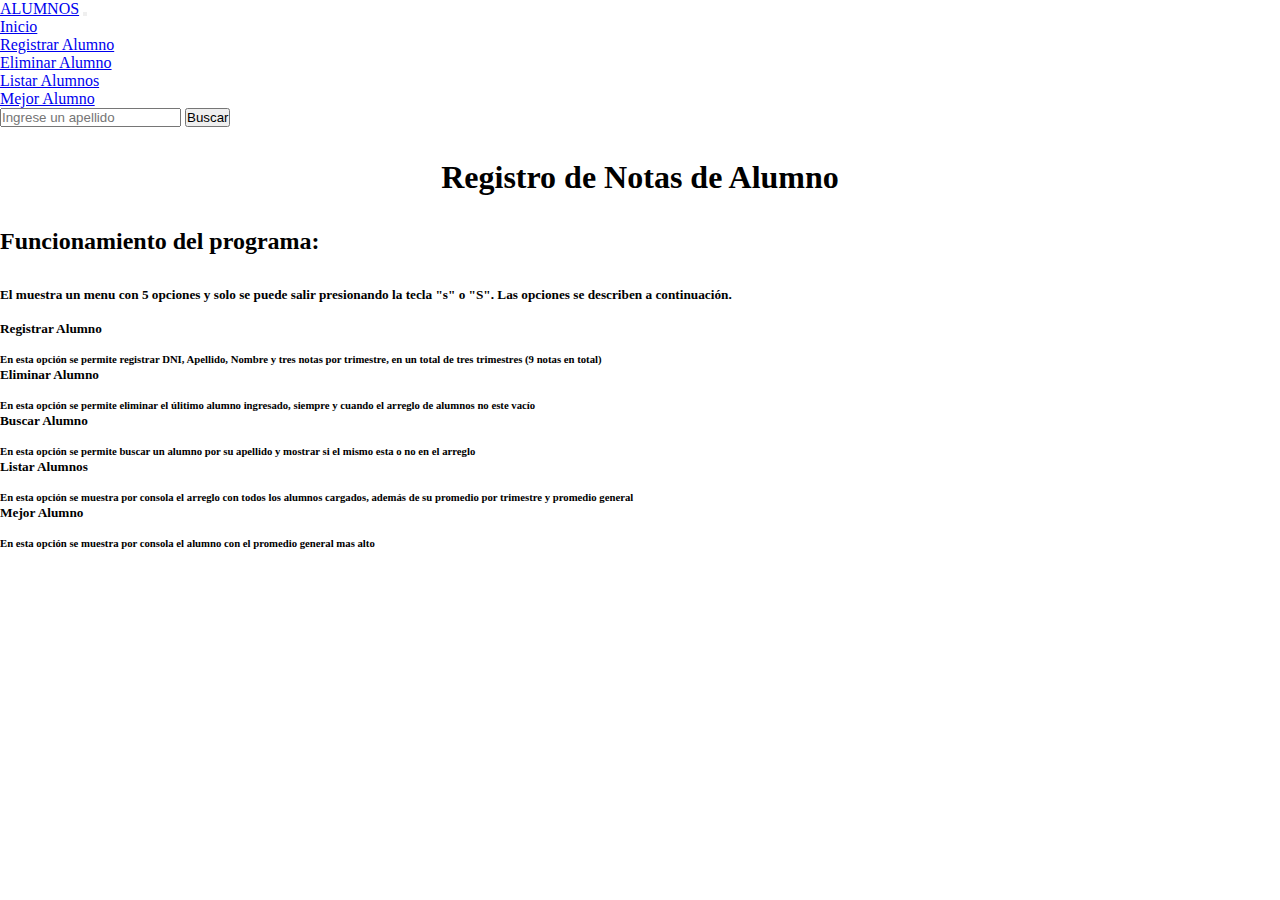
==== index.html @ d822831c "first commit" ====
<!DOCTYPE html>
<html lang="es">

<head>
    <meta charset="UTF-8">
    <meta name="viewport" content="width=device-width, initial-scale=1.0">
    <link href="https://cdn.jsdelivr.net/npm/bootstrap@5.0.2/dist/css/bootstrap.min.css" rel="stylesheet"
        integrity="sha384-EVSTQN3/azprG1Anm3QDgpJLIm9Nao0Yz1ztcQTwFspd3yD65VohhpuuCOmLASjC" crossorigin="anonymous">
    <script src="./js/script.js" defer></script>
    <link rel="stylesheet" href="./css/styles.css">
    <title>Alumnos</title>
</head>

<body>
    <header>
        <nav class="navbar navbar-expand-lg navbar-dark bg-primary">
            <div class="container-fluid">
                <a class="navbar-brand" href="#">ALUMNOS</a>
                <button class="navbar-toggler" type="button" data-bs-toggle="collapse"
                    data-bs-target="#navbarSupportedContent" aria-controls="navbarSupportedContent"
                    aria-expanded="false" aria-label="Toggle navigation">
                    <span class="navbar-toggler-icon"></span>
                </button>
                <div class="collapse navbar-collapse" id="navbarSupportedContent">
                    <ul class="navbar-nav me-auto mb-2 mb-lg-0">
                        <li class="nav-item">
                            <a class="nav-link active" aria-current="page" href="#">Inicio</a>
                        </li>
                        <li class="nav-item">
                            <a class="nav-link" href="#">Registrar Alumno</a>
                        </li>
                        <li class="nav-item">
                            <a class="nav-link" href="#">Eliminar Alumno</a>
                        </li>
                        <li class="nav-item">
                            <a class="nav-link" href="#">Listar Alumnos</a>
                        </li>
                        <li class="nav-item">
                            <a class="nav-link" href="#">Mejor Alumno</a>
                        </li>
                    </ul>
                    <form class="d-flex">
                        <input class="form-control me-2" type="search" placeholder="Ingrese un apellido"
                            aria-label="Search">
                        <button class="btn btn-outline-success" type="submit">Buscar</button>
                    </form>
                </div>
            </div>
        </nav>
    </header>

    <main>
        <div class="titulo">
            <h1>Registro de Notas de Alumno</h1>
        </div>

        <section>
            <h2>Funcionamiento del programa:</h2>

            <h5>El muestra un menu con 5 opciones y solo se puede salir presionando la tecla "s" o "S". Las opciones se describen a continuación.
            </h5>

            <ul>
                <li>
                    <h5>Registrar Alumno</h5>
                    <h6>En esta opción se permite registrar DNI, Apellido, Nombre y tres notas por trimestre, en un total de tres trimestres (9 notas en total)</h6>
                </li>
                <li>
                    <h5>Eliminar Alumno</h5>
                    <h6>En esta opción se permite eliminar el úlitimo alumno ingresado, siempre y cuando el arreglo de alumnos no este vacío</h6>
                </li>
                <li>
                    <h5>Buscar Alumno</h5>
                    <h6>En esta opción se permite buscar un alumno por su apellido y mostrar si el mismo esta o no en el arreglo</h6>
                </li>
                <li>
                    <h5>Listar Alumnos</h5>
                    <h6>En esta opción se muestra por consola el arreglo con todos los alumnos cargados, además de su promedio por trimestre y promedio general</h6>
                </li>
                <li>
                    <h5>Mejor Alumno</h5>
                    <h6>En esta opción se muestra por consola el alumno con el promedio general mas alto</h6>
                </li>
            </ul>
        </section>
    </main>


    <script src="https://cdn.jsdelivr.net/npm/bootstrap@5.0.2/dist/js/bootstrap.bundle.min.js"
        integrity="sha384-MrcW6ZMFYlzcLA8Nl+NtUVF0sA7MsXsP1UyJoMp4YLEuNSfAP+JcXn/tWtIaxVXM"
        crossorigin="anonymous"></script>
</body>

</html>
---- css/styles.css ----
*{
    margin: 0;
    padding: 0;
}

header{
    margin-bottom: 2rem;
}

h1{
    text-align: center;
    margin-bottom: 2rem;
}

h2{
    margin-bottom: 2rem;
}

h5{
    margin-bottom: 1rem;
}
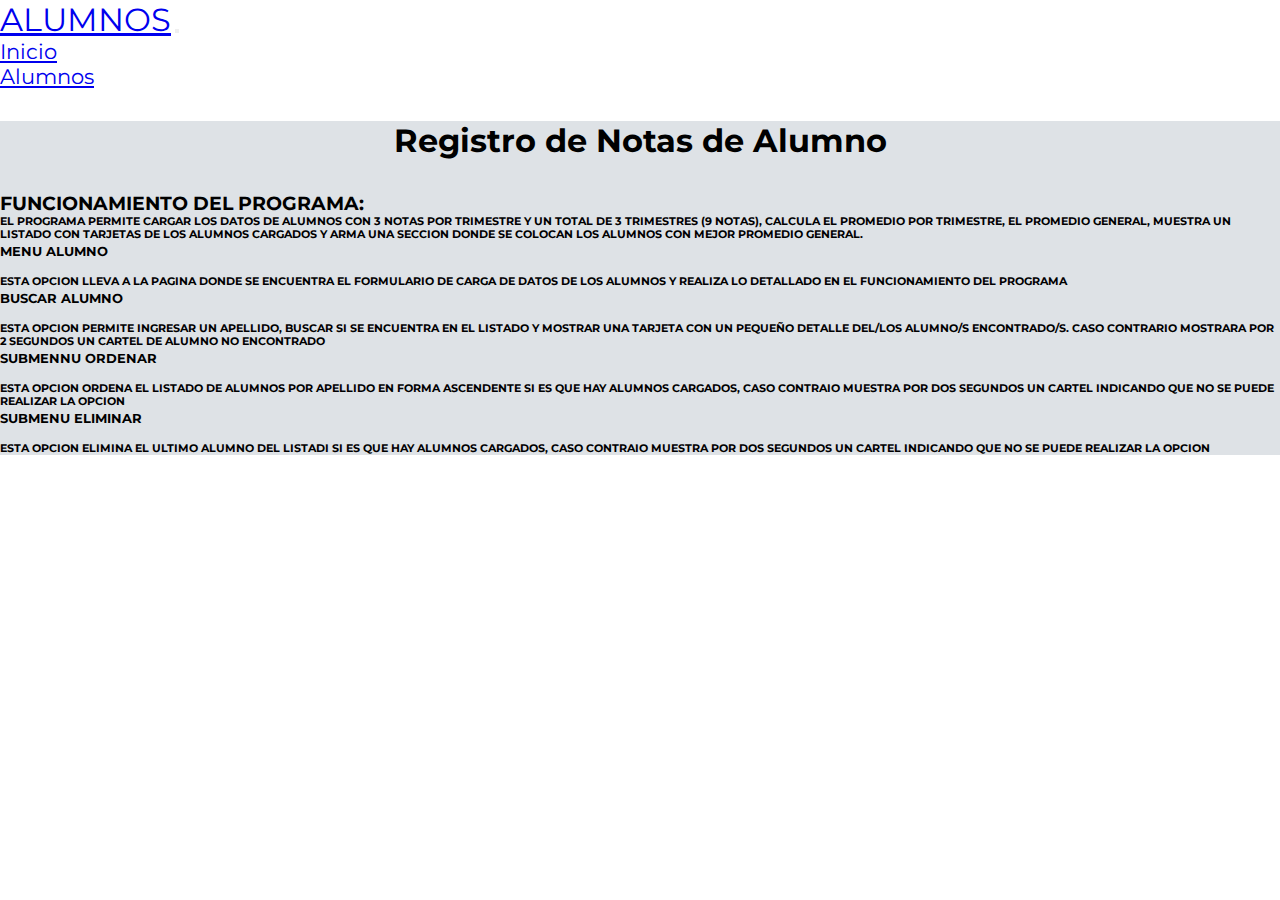
==== commit 9d08efcc: "HTML-CSS-JS-BOOSTRAP" ====
--- a/index.html
+++ b/index.html
@@ -4,86 +4,80 @@
 <head>
     <meta charset="UTF-8">
     <meta name="viewport" content="width=device-width, initial-scale=1.0">
+    
+    <title>Alumnos</title>
+
+    <link rel="preconnect" href="https://fonts.googleapis.com">
+    <link rel="preconnect" href="https://fonts.gstatic.com" crossorigin>
+    <link href="https://fonts.googleapis.com/css2?family=Montserrat:ital,wght@0,100..900;1,100..900&display=swap" rel="stylesheet">
     <link href="https://cdn.jsdelivr.net/npm/bootstrap@5.0.2/dist/css/bootstrap.min.css" rel="stylesheet"
         integrity="sha384-EVSTQN3/azprG1Anm3QDgpJLIm9Nao0Yz1ztcQTwFspd3yD65VohhpuuCOmLASjC" crossorigin="anonymous">
     <script src="./js/script.js" defer></script>
     <link rel="stylesheet" href="./css/styles.css">
-    <title>Alumnos</title>
+    
 </head>
 
 <body>
     <header>
         <nav class="navbar navbar-expand-lg navbar-dark bg-primary">
             <div class="container-fluid">
-                <a class="navbar-brand" href="#">ALUMNOS</a>
+                <a class="navbar-brand" href="./alumnos.html">ALUMNOS</a>
                 <button class="navbar-toggler" type="button" data-bs-toggle="collapse"
                     data-bs-target="#navbarSupportedContent" aria-controls="navbarSupportedContent"
                     aria-expanded="false" aria-label="Toggle navigation">
                     <span class="navbar-toggler-icon"></span>
                 </button>
                 <div class="collapse navbar-collapse" id="navbarSupportedContent">
-                    <ul class="navbar-nav me-auto mb-2 mb-lg-0">
+                    <ul class="navbar-nav mx-auto gap-3 mb-2 mb-lg-0">
                         <li class="nav-item">
-                            <a class="nav-link active" aria-current="page" href="#">Inicio</a>
+                            <a class="nav-link active" aria-current="page" href="./index.html">Inicio</a>
                         </li>
                         <li class="nav-item">
-                            <a class="nav-link" href="#">Registrar Alumno</a>
-                        </li>
-                        <li class="nav-item">
-                            <a class="nav-link" href="#">Eliminar Alumno</a>
-                        </li>
-                        <li class="nav-item">
-                            <a class="nav-link" href="#">Listar Alumnos</a>
-                        </li>
-                        <li class="nav-item">
-                            <a class="nav-link" href="#">Mejor Alumno</a>
+                            <a class="nav-link" href="./alumnos.html" id="" >Alumnos</a>
                         </li>
                     </ul>
-                    <form class="d-flex">
-                        <input class="form-control me-2" type="search" placeholder="Ingrese un apellido"
-                            aria-label="Search">
-                        <button class="btn btn-outline-success" type="submit">Buscar</button>
-                    </form>
                 </div>
             </div>
         </nav>
     </header>
 
     <main>
-        <div class="titulo">
-            <h1>Registro de Notas de Alumno</h1>
+        <div class="mx-2 fondo-index">
+            <div class="titulo">
+                <h1>Registro de Notas de Alumno</h1>
+            </div>
+    
+            <section>
+                <h3>FUNCIONAMIENTO DEL PROGRAMA:</h3>
+    
+                <h6>EL PROGRAMA PERMITE CARGAR LOS DATOS DE ALUMNOS CON 3 NOTAS POR TRIMESTRE Y UN TOTAL DE 3 TRIMESTRES (9 NOTAS), CALCULA EL PROMEDIO POR TRIMESTRE, EL PROMEDIO GENERAL, MUESTRA UN LISTADO CON TARJETAS DE LOS ALUMNOS CARGADOS Y ARMA UNA SECCION DONDE SE COLOCAN LOS ALUMNOS CON MEJOR PROMEDIO GENERAL.
+                </h6>
+    
+                <ul>
+                    <li>
+                        <h5>MENU ALUMNO</h5>
+                        <h6>ESTA OPCION LLEVA A LA PAGINA DONDE SE ENCUENTRA EL FORMULARIO DE CARGA DE DATOS DE LOS ALUMNOS Y REALIZA LO DETALLADO EN EL FUNCIONAMIENTO DEL PROGRAMA</h6>
+                    </li>
+                    <li>
+                        <h5>BUSCAR ALUMNO</h5>
+                        <h6>ESTA OPCION PERMITE INGRESAR UN APELLIDO, BUSCAR SI SE ENCUENTRA EN EL LISTADO Y MOSTRAR UNA TARJETA CON UN PEQUEÑO DETALLE DEL/LOS ALUMNO/S ENCONTRADO/S. CASO CONTRARIO MOSTRARA POR 2 SEGUNDOS UN CARTEL DE ALUMNO NO ENCONTRADO</h6>
+                    </li>
+                    <li>
+                        <h5>SUBMENNU ORDENAR</h5>
+                        <h6>ESTA OPCION ORDENA EL LISTADO DE ALUMNOS POR APELLIDO EN FORMA ASCENDENTE SI ES QUE HAY ALUMNOS CARGADOS, CASO CONTRAIO MUESTRA POR DOS SEGUNDOS UN CARTEL INDICANDO QUE NO SE PUEDE REALIZAR LA OPCION</h6>
+                    </li>
+                    
+                    <li>
+                        <h5>SUBMENU ELIMINAR</h5>
+                        <h6>ESTA OPCION ELIMINA EL ULTIMO ALUMNO DEL LISTADI SI ES QUE HAY ALUMNOS CARGADOS, CASO CONTRAIO MUESTRA POR DOS SEGUNDOS UN CARTEL INDICANDO QUE NO SE PUEDE REALIZAR LA OPCION</h6>
+                    </li>
+                </ul>
+            </section>
+
         </div>
-
-        <section>
-            <h2>Funcionamiento del programa:</h2>
-
-            <h5>El muestra un menu con 5 opciones y solo se puede salir presionando la tecla "s" o "S". Las opciones se describen a continuación.
-            </h5>
-
-            <ul>
-                <li>
-                    <h5>Registrar Alumno</h5>
-                    <h6>En esta opción se permite registrar DNI, Apellido, Nombre y tres notas por trimestre, en un total de tres trimestres (9 notas en total)</h6>
-                </li>
-                <li>
-                    <h5>Eliminar Alumno</h5>
-                    <h6>En esta opción se permite eliminar el úlitimo alumno ingresado, siempre y cuando el arreglo de alumnos no este vacío</h6>
-                </li>
-                <li>
-                    <h5>Buscar Alumno</h5>
-                    <h6>En esta opción se permite buscar un alumno por su apellido y mostrar si el mismo esta o no en el arreglo</h6>
-                </li>
-                <li>
-                    <h5>Listar Alumnos</h5>
-                    <h6>En esta opción se muestra por consola el arreglo con todos los alumnos cargados, además de su promedio por trimestre y promedio general</h6>
-                </li>
-                <li>
-                    <h5>Mejor Alumno</h5>
-                    <h6>En esta opción se muestra por consola el alumno con el promedio general mas alto</h6>
-                </li>
-            </ul>
-        </section>
+        
     </main>
+    
 
 
     <script src="https://cdn.jsdelivr.net/npm/bootstrap@5.0.2/dist/js/bootstrap.bundle.min.js"
--- a/css/styles.css
+++ b/css/styles.css
@@ -1,6 +1,13 @@
 *{
     margin: 0;
     padding: 0;
+}
+
+body{
+  font-family: "Montserrat", sans-serif;
+  font-optical-sizing: auto;
+  font-weight: weight;
+  font-style: normal;
 }
 
 header{
@@ -10,12 +17,98 @@
 h1{
     text-align: center;
     margin-bottom: 2rem;
+    margin-top: 0;
 }
 
 h2{
-    margin-bottom: 2rem;
+    margin-bottom: 1.5rem;
 }
 
 h5{
     margin-bottom: 1rem;
-}+}
+
+.fondo-index{
+  background-color: #dee2e6;
+}
+
+.fondo-alumnos{
+  background-color: #dee2e6;
+}
+
+.nav-link{
+  font-size: 1.3rem;
+}
+
+.navbar-brand{
+  font-size: 2rem;
+}
+
+#errorBuscar, #listadoVacio{
+  display: none;
+  font-size: 1.2rem;
+  color: white;
+}
+
+.form-contacto {
+    padding: 1rem;
+  }
+
+  .form-contacto legend{
+    font-size: 1.7rem;
+    font-weight: 500;
+    color: white;
+  }
+
+  .form-contacto label{
+    color: white;
+    text-align: left;
+  }
+
+  .form-contacto h5{
+    color: white;
+  }
+
+  .btn{
+      background-color: rgb(36, 36, 235);
+  }
+
+  .btn:hover{
+    background-color: rgb(66, 66, 224);
+  }
+
+  .mejores{
+    font-size: 1.7rem;
+    font-weight: 600;
+  }
+  
+  .card-body{
+    background-color: rgb(153, 151, 151);
+  }
+  
+  .card-title{
+    margin-bottom: 1rem;
+    padding: 0.5rem;
+    text-align: center;
+    background-color: rgb(133, 130, 130);
+    font-weight: 600;
+  }
+
+  .card-text{
+    margin-bottom: 0.5rem;
+  }
+
+  .texto-alumno-encontrado{
+    font-size: 0.8rem;
+  }
+
+  .titulo-alumno-encontrado{
+    margin-top: 0;
+    margin-bottom: 0.5rem;
+    padding: 0.2rem;
+    text-align: center;
+    font-size: 1rem;
+    background-color: rgb(133, 130, 130);
+    font-weight: 600;
+  }
+  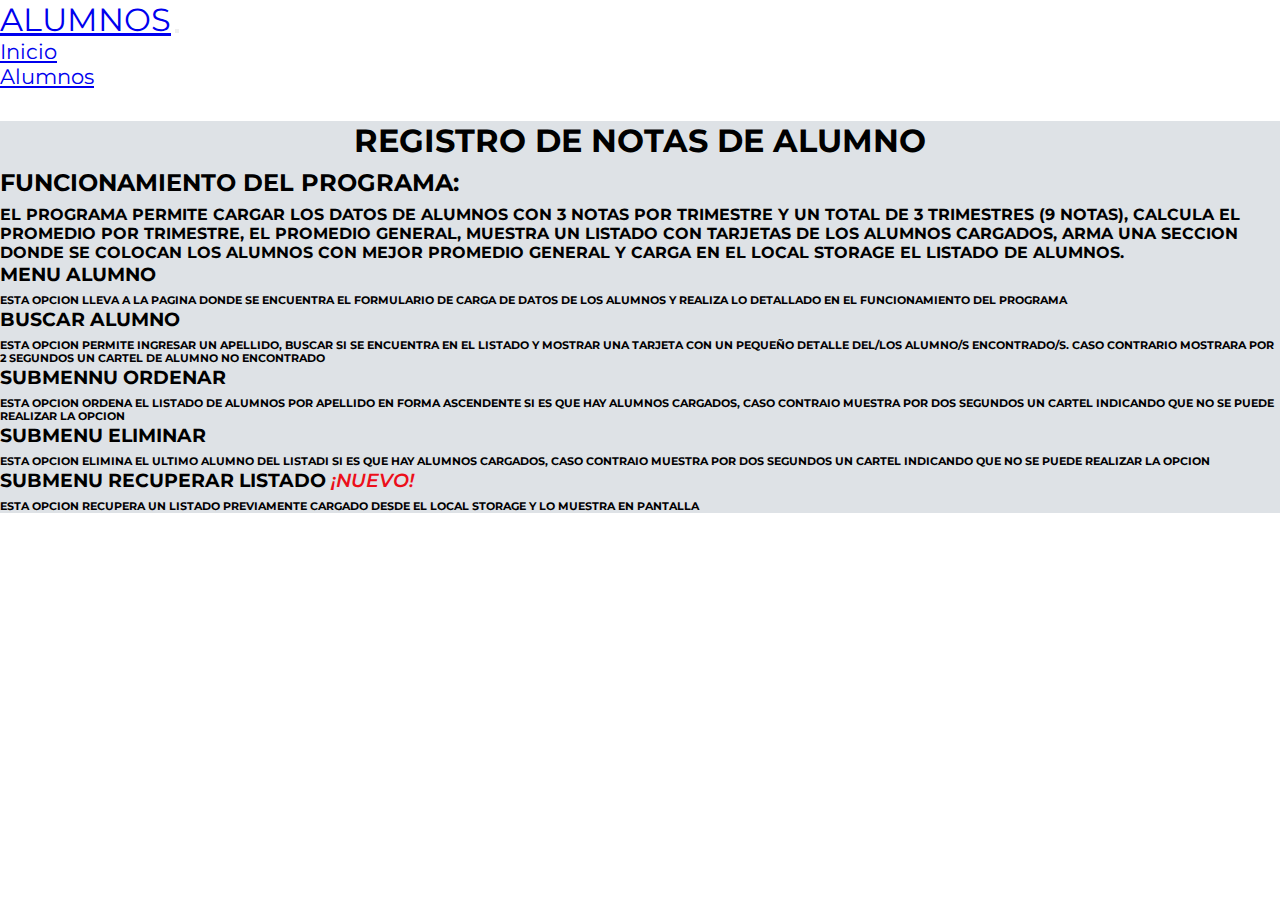
==== commit 0db37a3c: "OPTIMIZADO SWEET - LOCAL STORAGE - TRY" ====
--- a/index.html
+++ b/index.html
@@ -1,88 +1,128 @@
-<!DOCTYPE html>
-<html lang="es">
-
-<head>
-    <meta charset="UTF-8">
-    <meta name="viewport" content="width=device-width, initial-scale=1.0">
-    
-    <title>Alumnos</title>
-
-    <link rel="preconnect" href="https://fonts.googleapis.com">
-    <link rel="preconnect" href="https://fonts.gstatic.com" crossorigin>
-    <link href="https://fonts.googleapis.com/css2?family=Montserrat:ital,wght@0,100..900;1,100..900&display=swap" rel="stylesheet">
-    <link href="https://cdn.jsdelivr.net/npm/bootstrap@5.0.2/dist/css/bootstrap.min.css" rel="stylesheet"
-        integrity="sha384-EVSTQN3/azprG1Anm3QDgpJLIm9Nao0Yz1ztcQTwFspd3yD65VohhpuuCOmLASjC" crossorigin="anonymous">
-    <script src="./js/script.js" defer></script>
-    <link rel="stylesheet" href="./css/styles.css">
-    
-</head>
-
-<body>
-    <header>
-        <nav class="navbar navbar-expand-lg navbar-dark bg-primary">
-            <div class="container-fluid">
-                <a class="navbar-brand" href="./alumnos.html">ALUMNOS</a>
-                <button class="navbar-toggler" type="button" data-bs-toggle="collapse"
-                    data-bs-target="#navbarSupportedContent" aria-controls="navbarSupportedContent"
-                    aria-expanded="false" aria-label="Toggle navigation">
-                    <span class="navbar-toggler-icon"></span>
-                </button>
-                <div class="collapse navbar-collapse" id="navbarSupportedContent">
-                    <ul class="navbar-nav mx-auto gap-3 mb-2 mb-lg-0">
-                        <li class="nav-item">
-                            <a class="nav-link active" aria-current="page" href="./index.html">Inicio</a>
-                        </li>
-                        <li class="nav-item">
-                            <a class="nav-link" href="./alumnos.html" id="" >Alumnos</a>
-                        </li>
-                    </ul>
-                </div>
-            </div>
-        </nav>
-    </header>
-
-    <main>
-        <div class="mx-2 fondo-index">
-            <div class="titulo">
-                <h1>Registro de Notas de Alumno</h1>
-            </div>
-    
-            <section>
-                <h3>FUNCIONAMIENTO DEL PROGRAMA:</h3>
-    
-                <h6>EL PROGRAMA PERMITE CARGAR LOS DATOS DE ALUMNOS CON 3 NOTAS POR TRIMESTRE Y UN TOTAL DE 3 TRIMESTRES (9 NOTAS), CALCULA EL PROMEDIO POR TRIMESTRE, EL PROMEDIO GENERAL, MUESTRA UN LISTADO CON TARJETAS DE LOS ALUMNOS CARGADOS Y ARMA UNA SECCION DONDE SE COLOCAN LOS ALUMNOS CON MEJOR PROMEDIO GENERAL.
-                </h6>
-    
-                <ul>
-                    <li>
-                        <h5>MENU ALUMNO</h5>
-                        <h6>ESTA OPCION LLEVA A LA PAGINA DONDE SE ENCUENTRA EL FORMULARIO DE CARGA DE DATOS DE LOS ALUMNOS Y REALIZA LO DETALLADO EN EL FUNCIONAMIENTO DEL PROGRAMA</h6>
-                    </li>
-                    <li>
-                        <h5>BUSCAR ALUMNO</h5>
-                        <h6>ESTA OPCION PERMITE INGRESAR UN APELLIDO, BUSCAR SI SE ENCUENTRA EN EL LISTADO Y MOSTRAR UNA TARJETA CON UN PEQUEÑO DETALLE DEL/LOS ALUMNO/S ENCONTRADO/S. CASO CONTRARIO MOSTRARA POR 2 SEGUNDOS UN CARTEL DE ALUMNO NO ENCONTRADO</h6>
-                    </li>
-                    <li>
-                        <h5>SUBMENNU ORDENAR</h5>
-                        <h6>ESTA OPCION ORDENA EL LISTADO DE ALUMNOS POR APELLIDO EN FORMA ASCENDENTE SI ES QUE HAY ALUMNOS CARGADOS, CASO CONTRAIO MUESTRA POR DOS SEGUNDOS UN CARTEL INDICANDO QUE NO SE PUEDE REALIZAR LA OPCION</h6>
-                    </li>
-                    
-                    <li>
-                        <h5>SUBMENU ELIMINAR</h5>
-                        <h6>ESTA OPCION ELIMINA EL ULTIMO ALUMNO DEL LISTADI SI ES QUE HAY ALUMNOS CARGADOS, CASO CONTRAIO MUESTRA POR DOS SEGUNDOS UN CARTEL INDICANDO QUE NO SE PUEDE REALIZAR LA OPCION</h6>
-                    </li>
-                </ul>
-            </section>
-
-        </div>
-        
-    </main>
-    
-
-
-    <script src="https://cdn.jsdelivr.net/npm/bootstrap@5.0.2/dist/js/bootstrap.bundle.min.js"
-        integrity="sha384-MrcW6ZMFYlzcLA8Nl+NtUVF0sA7MsXsP1UyJoMp4YLEuNSfAP+JcXn/tWtIaxVXM"
-        crossorigin="anonymous"></script>
-</body>
-
-</html>+<!DOCTYPE html>
+<html lang="es">
+  <head>
+    <meta charset="UTF-8" />
+    <meta name="viewport" content="width=device-width, initial-scale=1.0" />
+
+    <title>Principal</title>
+
+    <link rel="preconnect" href="https://fonts.googleapis.com" />
+    <link rel="preconnect" href="https://fonts.gstatic.com" crossorigin />
+    <link
+      href="https://fonts.googleapis.com/css2?family=Montserrat:ital,wght@0,100..900;1,100..900&display=swap"
+      rel="stylesheet"
+    />
+    <link
+      href="https://cdn.jsdelivr.net/npm/bootstrap@5.0.2/dist/css/bootstrap.min.css"
+      rel="stylesheet"
+      integrity="sha384-EVSTQN3/azprG1Anm3QDgpJLIm9Nao0Yz1ztcQTwFspd3yD65VohhpuuCOmLASjC"
+      crossorigin="anonymous"
+    />
+    <script src="./js/script.js" defer></script>
+    <link rel="stylesheet" href="./css/styles.css" />
+  </head>
+
+  <body>
+    <header>
+      <nav class="navbar navbar-expand-lg navbar-dark bg-primary">
+        <div class="container-fluid">
+          <a class="navbar-brand" href="./alumnos.html">ALUMNOS</a>
+          <button
+            class="navbar-toggler"
+            type="button"
+            data-bs-toggle="collapse"
+            data-bs-target="#navbarSupportedContent"
+            aria-controls="navbarSupportedContent"
+            aria-expanded="false"
+            aria-label="Toggle navigation"
+          >
+            <span class="navbar-toggler-icon"></span>
+          </button>
+          <div class="collapse navbar-collapse" id="navbarSupportedContent">
+            <ul class="navbar-nav mx-auto gap-3 mb-2 mb-lg-0">
+              <li class="nav-item">
+                <a
+                  class="nav-link active"
+                  aria-current="page"
+                  href="./index.html"
+                  >Inicio</a
+                >
+              </li>
+              <li class="nav-item">
+                <a class="nav-link" href="./alumnos.html" id="">Alumnos</a>
+              </li>
+            </ul>
+          </div>
+        </div>
+      </nav>
+    </header>
+
+    <main>
+      <div class="mx-2 fondo-index">
+        <div class="titulo">
+          <h1 class="titulo-read">REGISTRO DE NOTAS DE ALUMNO</h1>
+        </div>
+        <section>
+          <h3 class="subtitulo-read">FUNCIONAMIENTO DEL PROGRAMA:</h3>
+          <h6 class="contenido-read">
+            EL PROGRAMA PERMITE CARGAR LOS DATOS DE ALUMNOS CON 3 NOTAS POR
+            TRIMESTRE Y UN TOTAL DE 3 TRIMESTRES (9 NOTAS), CALCULA EL PROMEDIO
+            POR TRIMESTRE, EL PROMEDIO GENERAL, MUESTRA UN LISTADO CON TARJETAS
+            DE LOS ALUMNOS CARGADOS, ARMA UNA SECCION DONDE SE COLOCAN LOS
+            ALUMNOS CON MEJOR PROMEDIO GENERAL Y CARGA EN EL LOCAL STORAGE EL
+            LISTADO DE ALUMNOS.
+          </h6>
+          <ul>
+            <li>
+              <h5 class="item-opcion">MENU ALUMNO</h5>
+              <h6 class="texto-opcion">
+                ESTA OPCION LLEVA A LA PAGINA DONDE SE ENCUENTRA EL FORMULARIO
+                DE CARGA DE DATOS DE LOS ALUMNOS Y REALIZA LO DETALLADO EN EL
+                FUNCIONAMIENTO DEL PROGRAMA
+              </h6>
+            </li>
+            <li>
+              <h5 class="item-opcion">BUSCAR ALUMNO</h5>
+              <h6 class="texto-opcion">
+                ESTA OPCION PERMITE INGRESAR UN APELLIDO, BUSCAR SI SE ENCUENTRA
+                EN EL LISTADO Y MOSTRAR UNA TARJETA CON UN PEQUEÑO DETALLE
+                DEL/LOS ALUMNO/S ENCONTRADO/S. CASO CONTRARIO MOSTRARA POR 2
+                SEGUNDOS UN CARTEL DE ALUMNO NO ENCONTRADO
+              </h6>
+            </li>
+            <li>
+              <h5 class="item-opcion">SUBMENNU ORDENAR</h5>
+              <h6 class="texto-opcion">
+                ESTA OPCION ORDENA EL LISTADO DE ALUMNOS POR APELLIDO EN FORMA
+                ASCENDENTE SI ES QUE HAY ALUMNOS CARGADOS, CASO CONTRAIO MUESTRA
+                POR DOS SEGUNDOS UN CARTEL INDICANDO QUE NO SE PUEDE REALIZAR LA
+                OPCION
+              </h6>
+            </li>
+            <li>
+              <h5 class="item-opcion">SUBMENU ELIMINAR</h5>
+              <h6 class="texto-opcion">
+                ESTA OPCION ELIMINA EL ULTIMO ALUMNO DEL LISTADI SI ES QUE HAY
+                ALUMNOS CARGADOS, CASO CONTRAIO MUESTRA POR DOS SEGUNDOS UN
+                CARTEL INDICANDO QUE NO SE PUEDE REALIZAR LA OPCION
+              </h6>
+            </li>
+            <li>
+              <h5 class="item-opcion">SUBMENU RECUPERAR LISTADO <span class="nuevo">¡NUEVO!</span></h5>
+              <h6 class="texto-opcion">
+                ESTA OPCION RECUPERA UN LISTADO PREVIAMENTE CARGADO DESDE EL
+                LOCAL STORAGE Y LO MUESTRA EN PANTALLA
+              </h6>
+            </li>
+          </ul>
+        </section>
+      </div>
+    </main>
+
+    <script
+      src="https://cdn.jsdelivr.net/npm/bootstrap@5.0.2/dist/js/bootstrap.bundle.min.js"
+      integrity="sha384-MrcW6ZMFYlzcLA8Nl+NtUVF0sA7MsXsP1UyJoMp4YLEuNSfAP+JcXn/tWtIaxVXM"
+      crossorigin="anonymous"
+    ></script>
+  </body>
+</html>
--- a/css/styles.css
+++ b/css/styles.css
@@ -1,114 +1,172 @@
-*{
-    margin: 0;
-    padding: 0;
-}
-
-body{
-  font-family: "Montserrat", sans-serif;
-  font-optical-sizing: auto;
-  font-weight: weight;
-  font-style: normal;
-}
-
-header{
-    margin-bottom: 2rem;
-}
-
-h1{
-    text-align: center;
-    margin-bottom: 2rem;
-    margin-top: 0;
-}
-
-h2{
-    margin-bottom: 1.5rem;
-}
-
-h5{
-    margin-bottom: 1rem;
-}
-
-.fondo-index{
-  background-color: #dee2e6;
-}
-
-.fondo-alumnos{
-  background-color: #dee2e6;
-}
-
-.nav-link{
-  font-size: 1.3rem;
-}
-
-.navbar-brand{
-  font-size: 2rem;
-}
-
-#errorBuscar, #listadoVacio{
-  display: none;
-  font-size: 1.2rem;
-  color: white;
-}
-
-.form-contacto {
-    padding: 1rem;
-  }
-
-  .form-contacto legend{
-    font-size: 1.7rem;
-    font-weight: 500;
-    color: white;
-  }
-
-  .form-contacto label{
-    color: white;
-    text-align: left;
-  }
-
-  .form-contacto h5{
-    color: white;
-  }
-
-  .btn{
-      background-color: rgb(36, 36, 235);
-  }
-
-  .btn:hover{
-    background-color: rgb(66, 66, 224);
-  }
-
-  .mejores{
-    font-size: 1.7rem;
-    font-weight: 600;
-  }
-  
-  .card-body{
-    background-color: rgb(153, 151, 151);
-  }
-  
-  .card-title{
-    margin-bottom: 1rem;
-    padding: 0.5rem;
-    text-align: center;
-    background-color: rgb(133, 130, 130);
-    font-weight: 600;
-  }
-
-  .card-text{
-    margin-bottom: 0.5rem;
-  }
-
-  .texto-alumno-encontrado{
-    font-size: 0.8rem;
-  }
-
-  .titulo-alumno-encontrado{
-    margin-top: 0;
-    margin-bottom: 0.5rem;
-    padding: 0.2rem;
-    text-align: center;
-    font-size: 1rem;
-    background-color: rgb(133, 130, 130);
-    font-weight: 600;
-  }
-  +input[type="number"]::-webkit-inner-spin-button,
+input[type="number"]::-webkit-outer-spin-button {
+  -webkit-appearance: none;
+  margin: 0;
+}
+
+* {
+  margin: 0;
+  padding: 0;
+}
+
+body {
+  font-family: "Montserrat", sans-serif;
+  font-optical-sizing: auto;
+  font-weight: weight;
+  font-style: normal;
+}
+
+header {
+  margin-bottom: 2rem;
+}
+
+h1 {
+  text-align: center;
+  margin-bottom: 2rem;
+  margin-top: 0;
+}
+
+h2 {
+  margin-bottom: 1.5rem;
+}
+
+h5 {
+  margin-bottom: 1rem;
+}
+
+.fondo-index {
+  background-color: #dee2e6;
+}
+
+.titulo-read {
+  font-size: 2rem;
+  margin-bottom: 0.5rem;
+  margin-top: 1rem;
+}
+
+.subtitulo-read {
+  font-size: 1.5rem;
+  margin-bottom: 0.5rem;
+}
+
+.contenido-read {
+  font-size: 1rem;
+}
+
+.item-opcion {
+  font-size: 1.2rem;
+  margin-bottom: 0.5rem;
+}
+
+.nuevo {
+  font-weight: 600;
+  font-style: italic;
+  color: rgb(236, 15, 26);
+}
+
+.fondo-alumnos {
+  background-color: #dee2e6;
+}
+
+.nav-link {
+  font-size: 1.3rem;
+}
+
+.navbar-brand {
+  font-size: 2rem;
+}
+
+.form-contacto {
+  padding: 1rem;
+}
+
+.form-contacto legend {
+  font-size: 1.7rem;
+  font-weight: 500;
+  color: white;
+}
+
+.form-contacto label {
+  color: white;
+  text-align: left;
+}
+
+.form-contacto h5 {
+  color: white;
+}
+
+.btn {
+  background-color: rgb(36, 36, 235);
+}
+
+.btn:hover {
+  background-color: rgb(66, 66, 224);
+}
+
+.mejores {
+  font-size: 1.7rem;
+  font-weight: 600;
+  background-color: rgb(238, 234, 13);
+}
+
+.contenedor {
+  background-color: rgb(60, 165, 226);
+}
+
+.encontrado {
+  background-color: rgb(241, 55, 55);
+}
+
+.card-body-alum {
+  background-color: rgb(60, 165, 226);
+}
+
+.card-body-top {
+  background-color: rgb(238, 234, 13);
+}
+
+.card-body-search {
+  background-color: rgb(241, 55, 55);
+}
+
+.titulo-listado {
+  margin-bottom: 1rem;
+  padding: 0.5rem;
+  text-align: center;
+  background-color: rgb(22, 147, 219);
+  font-weight: 600;
+  color: white;
+}
+
+.texto-tarjeta {
+  margin-bottom: 0.5rem;
+}
+
+.texto-alumno-encontrado,
+.texto-alumno-top {
+  font-size: 0.8rem;
+}
+
+.titulo-alumno-encontrado {
+  margin-top: 0;
+  margin-bottom: 0.5rem;
+  padding: 0.2rem;
+  text-align: center;
+  font-size: 1rem;
+  background-color: rgb(235, 30, 30);
+  font-weight: 600;
+}
+
+.titulo-alumno-top {
+  margin-top: 0;
+  margin-bottom: 0.5rem;
+  padding: 0.2rem;
+  text-align: center;
+  font-size: 1rem;
+  background-color: rgb(192, 180, 9);
+  font-weight: 600;
+}
+
+.swal2-icon-custom {
+  font-size: 0.7em; /* Ajusta el tamaño del icono según tus necesidades */
+}
